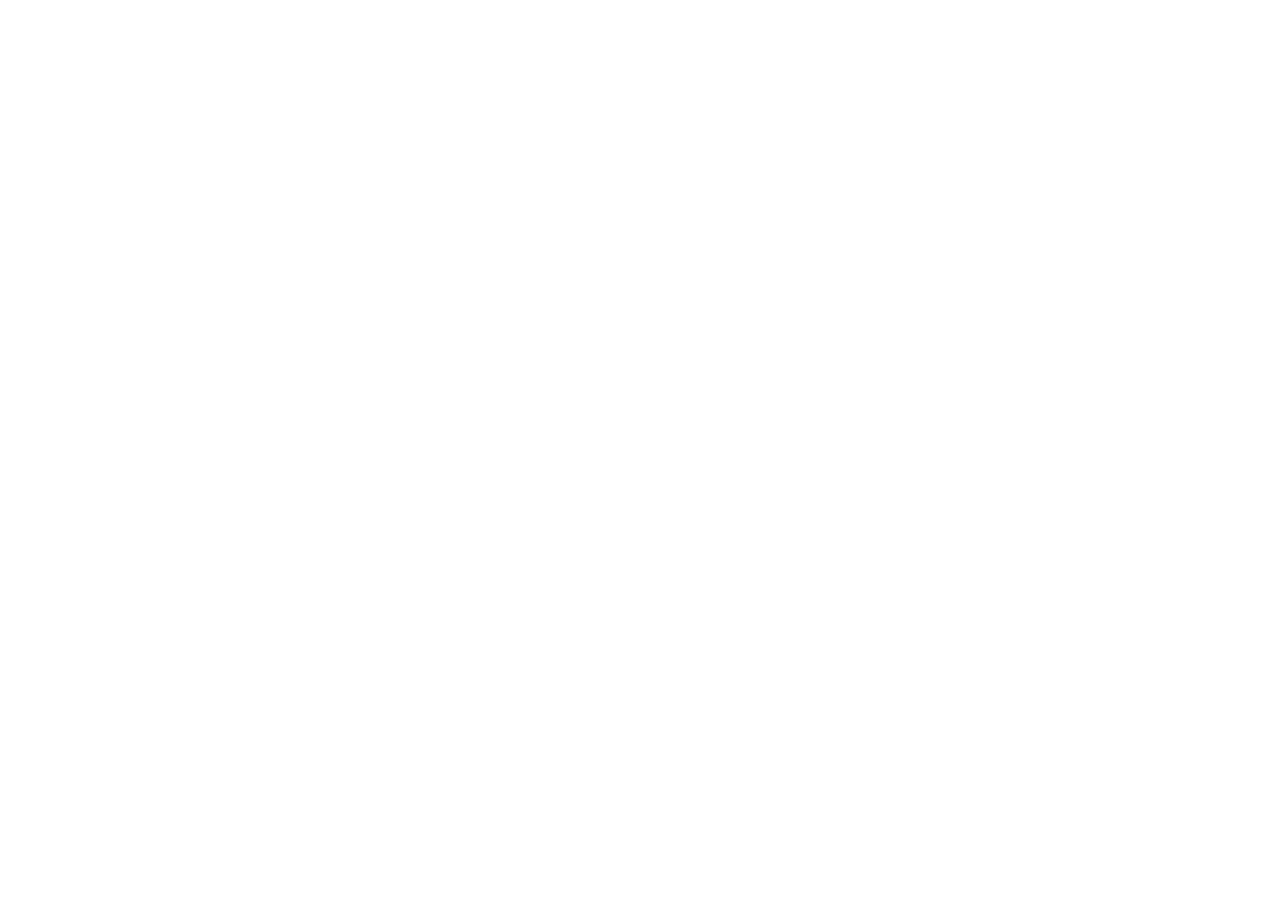
==== docs/index.html @ e8763815 "docs agregado" ====
<!doctype html><html lang="en"><head><meta charset="utf-8"/><link rel="icon" href="/favicon.ico"/><meta name="viewport" content="width=device-width,initial-scale=1"/><meta name="theme-color" content="#000000"/><meta name="description" content="Web site created using create-react-app"/><link rel="apple-touch-icon" href="/logo192.png"/><link rel="manifest" href="/manifest.json"/><link rel="stylesheet" href="https://cdnjs.cloudflare.com/ajax/libs/animate.css/4.0.0/animate.min.css"/><title>Gif Exppert App</title><link href="/static/css/main.0112abea.chunk.css" rel="stylesheet"></head><body><noscript>You need to enable JavaScript to run this app.</noscript><div id="root"></div><script>!function(e){function r(r){for(var n,p,f=r[0],i=r[1],l=r[2],c=0,s=[];c<f.length;c++)p=f[c],Object.prototype.hasOwnProperty.call(o,p)&&o[p]&&s.push(o[p][0]),o[p]=0;for(n in i)Object.prototype.hasOwnProperty.call(i,n)&&(e[n]=i[n]);for(a&&a(r);s.length;)s.shift()();return u.push.apply(u,l||[]),t()}function t(){for(var e,r=0;r<u.length;r++){for(var t=u[r],n=!0,f=1;f<t.length;f++){var i=t[f];0!==o[i]&&(n=!1)}n&&(u.splice(r--,1),e=p(p.s=t[0]))}return e}var n={},o={1:0},u=[];function p(r){if(n[r])return n[r].exports;var t=n[r]={i:r,l:!1,exports:{}};return e[r].call(t.exports,t,t.exports,p),t.l=!0,t.exports}p.m=e,p.c=n,p.d=function(e,r,t){p.o(e,r)||Object.defineProperty(e,r,{enumerable:!0,get:t})},p.r=function(e){"undefined"!=typeof Symbol&&Symbol.toStringTag&&Object.defineProperty(e,Symbol.toStringTag,{value:"Module"}),Object.defineProperty(e,"__esModule",{value:!0})},p.t=function(e,r){if(1&r&&(e=p(e)),8&r)return e;if(4&r&&"object"==typeof e&&e&&e.__esModule)return e;var t=Object.create(null);if(p.r(t),Object.defineProperty(t,"default",{enumerable:!0,value:e}),2&r&&"string"!=typeof e)for(var n in e)p.d(t,n,function(r){return e[r]}.bind(null,n));return t},p.n=function(e){var r=e&&e.__esModule?function(){return e.default}:function(){return e};return p.d(r,"a",r),r},p.o=function(e,r){return Object.prototype.hasOwnProperty.call(e,r)},p.p="/";var f=this["webpackJsonpgif-expert-app"]=this["webpackJsonpgif-expert-app"]||[],i=f.push.bind(f);f.push=r,f=f.slice();for(var l=0;l<f.length;l++)r(f[l]);var a=i;t()}([])</script><script src="/static/js/2.637c77a8.chunk.js"></script><script src="/static/js/main.a8704d1b.chunk.js"></script></body></html>
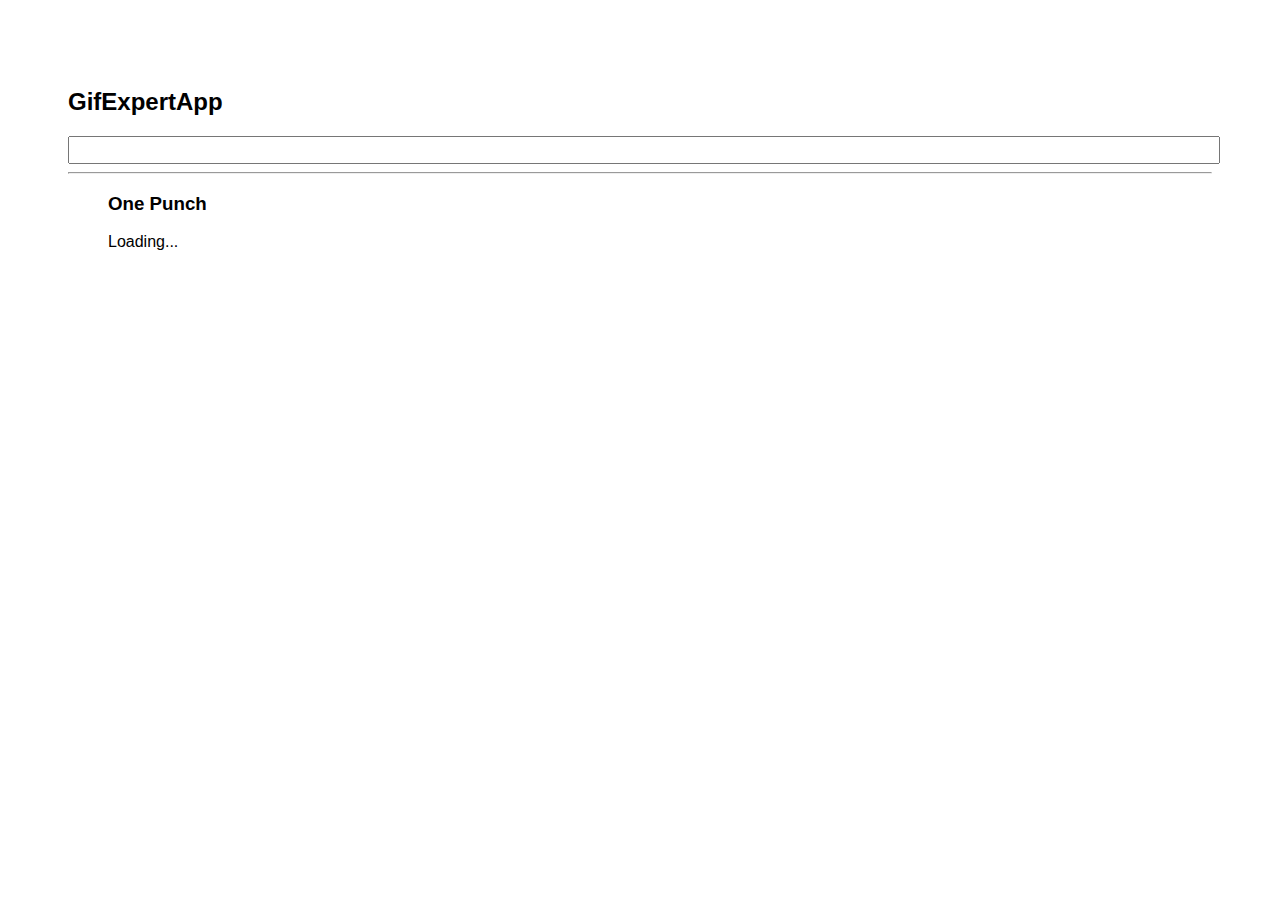
==== commit 00b526f6: "correccion html" ====
--- a/docs/index.html
+++ b/docs/index.html
@@ -1 +1,118 @@
-<!doctype html><html lang="en"><head><meta charset="utf-8"/><link rel="icon" href="/favicon.ico"/><meta name="viewport" content="width=device-width,initial-scale=1"/><meta name="theme-color" content="#000000"/><meta name="description" content="Web site created using create-react-app"/><link rel="apple-touch-icon" href="/logo192.png"/><link rel="manifest" href="/manifest.json"/><link rel="stylesheet" href="https://cdnjs.cloudflare.com/ajax/libs/animate.css/4.0.0/animate.min.css"/><title>Gif Exppert App</title><link href="/static/css/main.0112abea.chunk.css" rel="stylesheet"></head><body><noscript>You need to enable JavaScript to run this app.</noscript><div id="root"></div><script>!function(e){function r(r){for(var n,p,f=r[0],i=r[1],l=r[2],c=0,s=[];c<f.length;c++)p=f[c],Object.prototype.hasOwnProperty.call(o,p)&&o[p]&&s.push(o[p][0]),o[p]=0;for(n in i)Object.prototype.hasOwnProperty.call(i,n)&&(e[n]=i[n]);for(a&&a(r);s.length;)s.shift()();return u.push.apply(u,l||[]),t()}function t(){for(var e,r=0;r<u.length;r++){for(var t=u[r],n=!0,f=1;f<t.length;f++){var i=t[f];0!==o[i]&&(n=!1)}n&&(u.splice(r--,1),e=p(p.s=t[0]))}return e}var n={},o={1:0},u=[];function p(r){if(n[r])return n[r].exports;var t=n[r]={i:r,l:!1,exports:{}};return e[r].call(t.exports,t,t.exports,p),t.l=!0,t.exports}p.m=e,p.c=n,p.d=function(e,r,t){p.o(e,r)||Object.defineProperty(e,r,{enumerable:!0,get:t})},p.r=function(e){"undefined"!=typeof Symbol&&Symbol.toStringTag&&Object.defineProperty(e,Symbol.toStringTag,{value:"Module"}),Object.defineProperty(e,"__esModule",{value:!0})},p.t=function(e,r){if(1&r&&(e=p(e)),8&r)return e;if(4&r&&"object"==typeof e&&e&&e.__esModule)return e;var t=Object.create(null);if(p.r(t),Object.defineProperty(t,"default",{enumerable:!0,value:e}),2&r&&"string"!=typeof e)for(var n in e)p.d(t,n,function(r){return e[r]}.bind(null,n));return t},p.n=function(e){var r=e&&e.__esModule?function(){return e.default}:function(){return e};return p.d(r,"a",r),r},p.o=function(e,r){return Object.prototype.hasOwnProperty.call(e,r)},p.p="/";var f=this["webpackJsonpgif-expert-app"]=this["webpackJsonpgif-expert-app"]||[],i=f.push.bind(f);f.push=r,f=f.slice();for(var l=0;l<f.length;l++)r(f[l]);var a=i;t()}([])</script><script src="/static/js/2.637c77a8.chunk.js"></script><script src="/static/js/main.a8704d1b.chunk.js"></script></body></html>+<!DOCTYPE html>
+<html lang="en">
+  <head>
+    <meta charset="utf-8" />
+    <link rel="icon" href="./favicon.ico" />
+    <meta name="viewport" content="width=device-width,initial-scale=1" />
+    <meta name="theme-color" content="#000000" />
+    <meta
+      name="description"
+      content="Web site created using create-react-app"
+    />
+    <link rel="apple-touch-icon" href="./logo192.png" />
+    <link rel="manifest" href="./manifest.json" />
+    <link
+      rel="stylesheet"
+      href="https://cdnjs.cloudflare.com/ajax/libs/animate.css/4.0.0/animate.min.css"
+    />
+    <title>Gif Exppert App</title>
+    <link href="./static/css/main.0112abea.chunk.css" rel="stylesheet" />
+  </head>
+  <body>
+    <noscript>You need to enable JavaScript to run this app.</noscript>
+    <div id="root"></div>
+    <script>
+      !(function (e) {
+        function r(r) {
+          for (
+            var n, p, f = r[0], i = r[1], l = r[2], c = 0, s = [];
+            c < f.length;
+            c++
+          )
+            (p = f[c]),
+              Object.prototype.hasOwnProperty.call(o, p) &&
+                o[p] &&
+                s.push(o[p][0]),
+              (o[p] = 0);
+          for (n in i)
+            Object.prototype.hasOwnProperty.call(i, n) && (e[n] = i[n]);
+          for (a && a(r); s.length; ) s.shift()();
+          return u.push.apply(u, l || []), t();
+        }
+        function t() {
+          for (var e, r = 0; r < u.length; r++) {
+            for (var t = u[r], n = !0, f = 1; f < t.length; f++) {
+              var i = t[f];
+              0 !== o[i] && (n = !1);
+            }
+            n && (u.splice(r--, 1), (e = p((p.s = t[0]))));
+          }
+          return e;
+        }
+        var n = {},
+          o = { 1: 0 },
+          u = [];
+        function p(r) {
+          if (n[r]) return n[r].exports;
+          var t = (n[r] = { i: r, l: !1, exports: {} });
+          return e[r].call(t.exports, t, t.exports, p), (t.l = !0), t.exports;
+        }
+        (p.m = e),
+          (p.c = n),
+          (p.d = function (e, r, t) {
+            p.o(e, r) ||
+              Object.defineProperty(e, r, { enumerable: !0, get: t });
+          }),
+          (p.r = function (e) {
+            "undefined" != typeof Symbol &&
+              Symbol.toStringTag &&
+              Object.defineProperty(e, Symbol.toStringTag, { value: "Module" }),
+              Object.defineProperty(e, "__esModule", { value: !0 });
+          }),
+          (p.t = function (e, r) {
+            if ((1 & r && (e = p(e)), 8 & r)) return e;
+            if (4 & r && "object" == typeof e && e && e.__esModule) return e;
+            var t = Object.create(null);
+            if (
+              (p.r(t),
+              Object.defineProperty(t, "default", { enumerable: !0, value: e }),
+              2 & r && "string" != typeof e)
+            )
+              for (var n in e)
+                p.d(
+                  t,
+                  n,
+                  function (r) {
+                    return e[r];
+                  }.bind(null, n)
+                );
+            return t;
+          }),
+          (p.n = function (e) {
+            var r =
+              e && e.__esModule
+                ? function () {
+                    return e.default;
+                  }
+                : function () {
+                    return e;
+                  };
+            return p.d(r, "a", r), r;
+          }),
+          (p.o = function (e, r) {
+            return Object.prototype.hasOwnProperty.call(e, r);
+          }),
+          (p.p = "/");
+        var f = (this["webpackJsonpgif-expert-app"] =
+            this["webpackJsonpgif-expert-app"] || []),
+          i = f.push.bind(f);
+        (f.push = r), (f = f.slice());
+        for (var l = 0; l < f.length; l++) r(f[l]);
+        var a = i;
+        t();
+      })([]);
+    </script>
+    <script src="./static/js/2.637c77a8.chunk.js"></script>
+    <script src="./static/js/main.a8704d1b.chunk.js"></script>
+  </body>
+</html>
--- a/docs/static/css/main.0112abea.chunk.css
+++ b/docs/static/css/main.0112abea.chunk.css
@@ -0,0 +1,2 @@
+*{font-family:Helvetica,Arial,sans-serif}body{padding:60px}input{color:grey;font-size:1.2rem;width:100%}.card{align-content:center;border:1px solid grey;border-radius:6px;margin-bottom:10px;margin-right:10px;overflow:hidden}.card-grid{display:flex;flex-direction:row;flex-wrap:wrap}.card p{padding:5px;text-align:center}.card img{max-height:170px}
+/*# sourceMappingURL=main.0112abea.chunk.css.map */